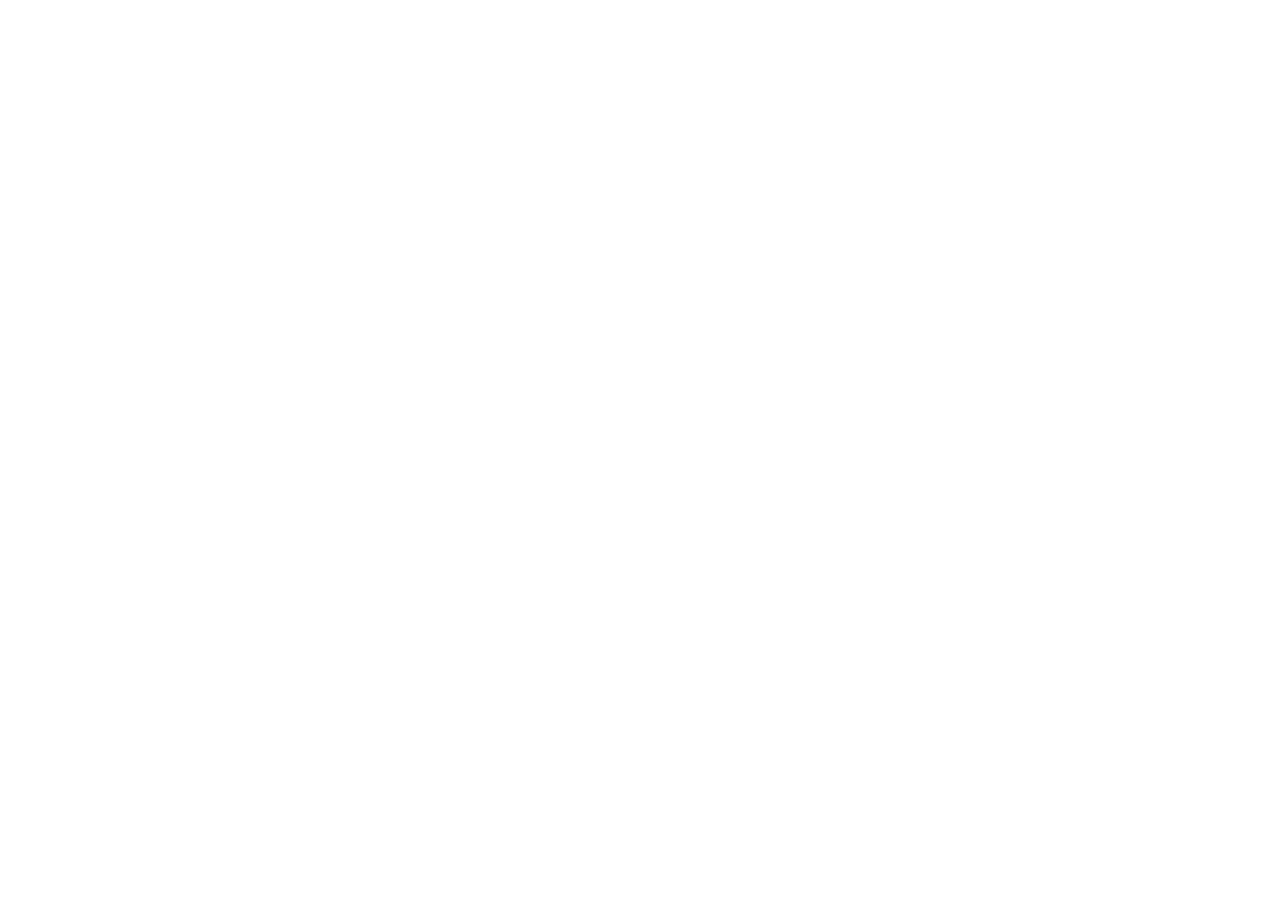
==== index.html @ 2e23e0e5 "Structure" ====
<!DOCTYPE html>
<html lang="en">
<head>
    <meta charset="UTF-8">
    <meta http-equiv="X-UA-Compatible" content="IE=edge">
    <meta name="viewport" content="width=device-width, initial-scale=1.0">
    <link rel="stylesheet" href="style.css">
    <title>Test Website</title>
</head>
<body>
    <header>
    </header>
    <main>
    </main>
    <footer>
    </footer>
</body>
</html>
---- style.css ----
:root {
  --primary-color: #000066;
  --TITLE: 2.4rem;
  --text: 1.8rem;
}
* {
  box-sizing: border-box;
  margin: 0;
  padding: 0;
}
html {
  font-size: 62.5%;
}
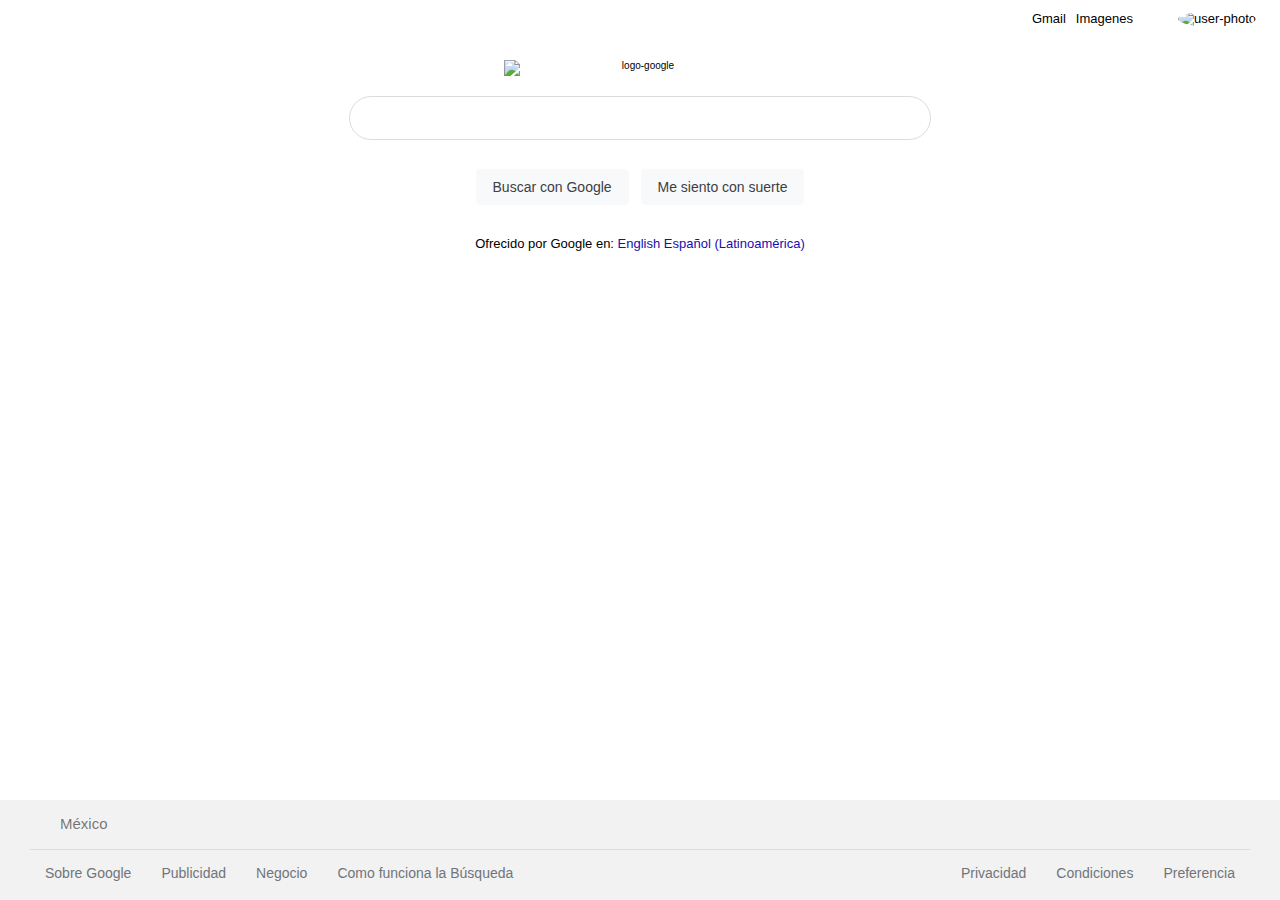
==== commit 2d9efed9: "google-proyect" ====
--- a/index.html
+++ b/index.html
@@ -9,10 +9,61 @@
 </head>
 <body>
     <header>
+        <nav>
+            <ul class="nav-right-section">
+                <li><a href="#">Gmail</a></li>
+                <li><a href="#">Imagenes</a></li>
+                <li class="menu-icon"><a href="#"></a></li>
+                <li><a href="#">
+                    <img src="https://lh3.googleusercontent.com/ogw/ADGmqu8-O-5U0gQvB-5LBRpKIQUynX7wWnaL-EBn348h=s32-c-mo" alt="user-photo">
+                </a></li>
+            </ul>
+        </nav>
     </header>
     <main>
+        <section class="main-logo">
+            <img src="https://www.google.com/images/branding/googlelogo/2x/googlelogo_color_272x92dp.png" alt="logo-google" width="272px">
+        </section>
+        <section class="container-center">
+            <div class="container-main-input">
+                <span></span>
+                <input type="text">
+                <a href="#"></a>
+            </div>
+            <div class="container-buttons">
+                <button>Buscar con Google</button>
+                <button>Me siento con suerte</button>
+            </div>
+        </section>
+        <section class="by-google">
+            <div>
+                <p>Ofrecido por Google en:
+                    <a href="#">English</a>
+                    <a href="#">Español (Latinoamérica)</a>
+                </p>
+            </div>       
+        </section>
     </main>
     <footer>
+        <div class="container-footer" id="mx">
+            México
+        </div>
+        <section class="container-footer">
+            <ul class="footer-left">
+                <li><a href="#">Sobre Google</a></li>
+                <li><a href="#">Publicidad</a></li>
+                <li><a href="#">Negocio</a></li>
+                <li><a href="#">Como funciona la Búsqueda</a></li>
+             </ul>
+            <ul class="footer-right">
+                <li><a href="#">Privacidad</a></li>
+                <li><a href="#">Condiciones</a></li>
+                <li><a href="#">Preferencia</a></li>
+            </ul>
+        </section>
+    </section>
+    <section>
+            
     </footer>
 </body>
 </html>--- a/style.css
+++ b/style.css
@@ -1,5 +1,5 @@
 :root {
-  --primary-color: #000066;
+  --primary-color: ;
   --TITLE: 2.4rem;
   --text: 1.8rem;
 }
@@ -7,7 +7,169 @@
   box-sizing: border-box;
   margin: 0;
   padding: 0;
+  font-family: Arial, Helvetica, sans-serif;
 }
 html {
   font-size: 62.5%;
 }
+header {
+  width: 100vw;
+  height: 60px;
+  font-size: 1.3rem;
+  padding: 0.6rem;
+}
+header nav {
+  display: flex;
+  justify-content: flex-end;
+}
+header nav .nav-right-section {
+  width: 250px;
+  height: auto;
+  display: flex;
+  list-style: none;
+  justify-content: center;
+  align-items: center;
+}
+a {
+  text-decoration: none;
+}
+nav .nav-right-section a {
+  color: black;
+  margin-right: 1rem;
+}
+nav .nav-right-section .menu-icon {
+  background-image: url("https://static.thenounproject.com/png/756729-200.png");
+  background-repeat: no-repeat;
+  background-position: center;
+  background-size: contain;
+  width: 2.5rem;
+  height: 2.5rem;
+}
+nav .nav-right-section img {
+  border-radius: 50%;
+  margin-left: 1rem;
+}
+main {
+  text-align: center;
+  margin: 0 auto;
+}
+.main-logo {
+  display: flex;
+  flex-direction: column;
+  align-items: center;
+}
+main .container-center {
+  padding: 2rem;
+  font-size: 1.4rem;
+  color: #222;
+}
+main .container-main-input {
+  border: solid #dadce0 1px;
+  border-radius: 100px;
+  width: 582px;
+  height: 44px;
+  margin: 0 auto;
+  display: flex;
+  justify-content: center;
+  align-items: center;
+}
+main .container-main-input input {
+  width: 487px;
+  height: 34px;
+  border: none;
+  outline: none;
+}
+main .container-main-input:hover {
+  box-shadow: 0 1px 6px 0 rgb(32 33 36 / 28%);
+  border-color: rgba(223, 225, 229, 0);
+}
+main .container-main-input span {
+  background-image: url("https://upload.wikimedia.org/wikipedia/commons/thumb/7/7e/Vector_search_icon.svg/945px-Vector_search_icon.svg.png");
+  background-repeat: no-repeat;
+  background-position: center;
+  background-size: contain;
+  width: 18px;
+  height: 18px;
+  margin-right: 10px;
+}
+main .container-main-input a {
+  background-image: url("https://upload.wikimedia.org/wikipedia/commons/thumb/e/e8/Google_mic.svg/716px-Google_mic.svg.png");
+  background-repeat: no-repeat;
+  background-position: center;
+  background-size: contain;
+  width: 24px;
+  height: 24px;
+}
+main .container-buttons {
+  padding-top: 18px;
+  display: inline-block;
+  margin: 0 auto;
+}
+main .container-buttons button {
+  margin: 11px 4px;
+  padding: 0 16px;
+  background-color: #f8f9fa;
+  border: solid 1px #f8f9fa;
+  border-radius: 4px;
+  color: #3c4043;
+  font-size: 1.4rem;
+  text-align: center;
+  cursor: pointer;
+  height: 36px;
+}
+main .container-buttons button:hover {
+  box-shadow: 0 1px 1px rgb(0 0 0 / 10%);
+  background-color: #f8f9fa;
+  border: 1px solid #dadce0;
+  color: #202124;
+}
+main .by-google {
+  font-size: 1.3rem;
+}
+main .by-google a {
+  color: #1a0dab;
+}
+main .by-google a:hover {
+  text-decoration: underline;
+}
+main .by-google div {
+  margin-bottom: 24px;
+}
+footer {
+  width: 100%;
+  position: absolute;
+  bottom: 0;
+  background-color: #f2f2f2;
+  font-size: 1.4rem;
+  padding: 0 30px;
+}
+footer .container-footer {
+  display: grid;
+  grid-template-columns: 1fr 1fr;
+  height: 50px;
+}
+#mx {
+  padding: 15px 30px;
+  border-bottom: 1px solid #dadce0;
+  font-size: 15px;
+  color: rgba(0, 0, 0, 0.54);
+}
+footer li {
+  list-style: none;
+  display: ;
+  padding: 15px;
+}
+footer li a {
+  color: #70757a;
+}
+footer li a:hover {
+  text-decoration: underline;
+}
+footer .footer-right {
+  justify-self: right;
+  display: inline-flex;
+}
+footer .footer-left {
+  justify-self: left;
+  display: inline-flex;
+}
